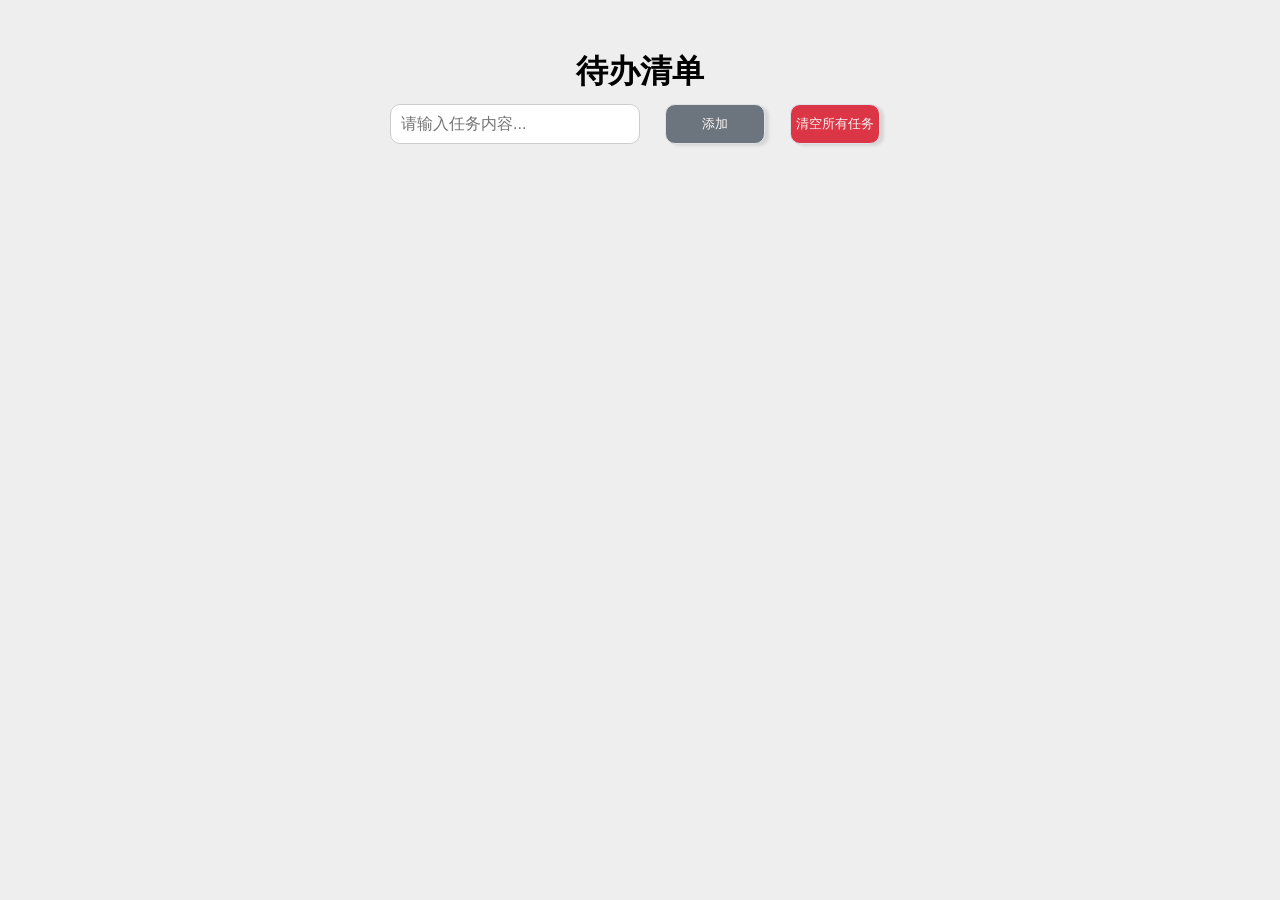
==== templates/index.html @ 6be6f9bd "gin" ====
<!DOCTYPE html>
<html lang="en">

<head>
    <meta charset="UTF-8">
    <meta name="viewport" content="width=device-width, initial-scale=1.0">
    <title>To-do-list</title>
    <style>
        * {
            margin: 0;
            padding: 0;
            box-sizing: border-box;

        }

        body {
            display: flex;
            justify-content: center;
            background-color: #eeeeee;
            min-height: 100vh;
            padding-top: 50px;
        }

        .todo-container {
            width: 100%;
            max-width: 500px;
            text-align: center;
            margin: 0 auto;
        }

        button {
            cursor: pointer;
            width: 100px;
            height: 40px;
            border-radius: 10px;
            background: #6c757d;
            color: #FFF6F6;
            border: 1px solid #dee2e6;
            transition: all 0.3s ease-in-out;
            box-shadow: 4px 2px 3px rgba(0, 0, 0, 0.1);

            &:hover {
                background: #dee2e6;
                background-color: #ced4da;
                box-shadow: 4px 4px 6px rgba(0, 0, 0, 0.1);
                transform: translateY(-2px);
            }
        }

        input {
            width: 250px;
            height: 40px;
            text-align: left;
            border-radius: 10px;
            border: 1px solid #ccc;
            outline: none;
            font-size: 16px;
            padding: 0 10px;
        }

        .input-box {
            display: flex;
            gap: 25px;
            margin: 10px 0;
        }

        .todo-list {
            list-style: none;
            margin: 20px 0;
        }

        .todo-list li {
            display: flex;
            justify-content: space-between;
            align-items: center;
            text-align: left;
            padding: 10px;
            margin-bottom: 10px;
            background: #6c757d;
            color: white;

            border-radius: 10px;
            background: #6c757d;
        }

        .task-text {
            flex: 1;
            margin-right: 10px;
            word-break: break-all;
        }

        h1 {
            text-align: center;
        }

        .clear-btn {
            background: #dc3545;
            width: auto;
            padding: 5px;
        }
    </style>
</head>

<body>
    <div class="todo-container">
        <h1>待办清单</h1>

        <div class="input-box">
            <input type="text" id="todo-input" placeholder="请输入任务内容...">
            <button class="add-btn" onclick="addTodo()">添加</button>
            <button class="clear-btn" onclick="clearAll()">清空所有任务</button>

        </div>

        <ul class="todo-list" id="todo-list"></ul>

    </div>
    <script src="main.js"></script>
</body>

</html>
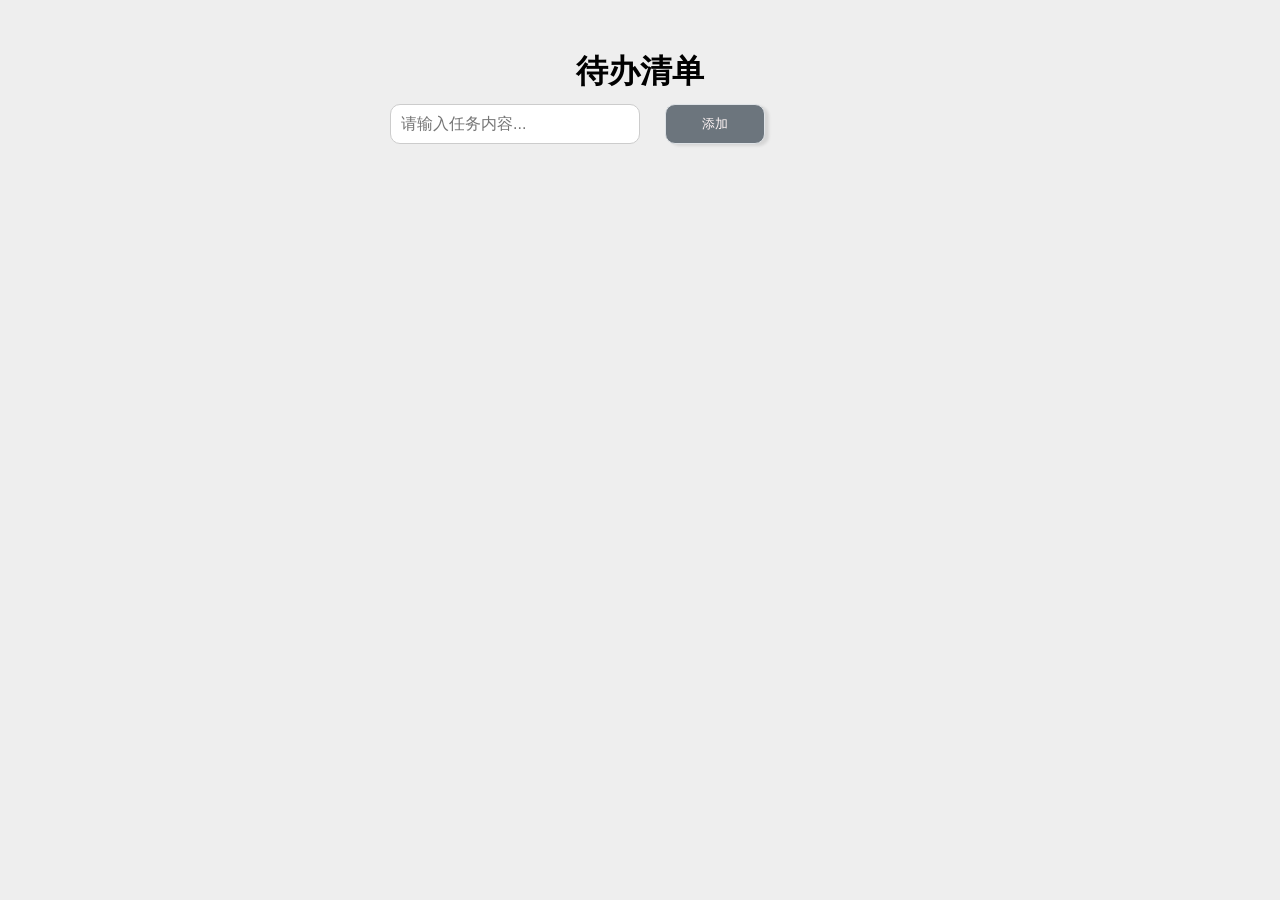
==== commit 99d405aa: "完毕" ====
--- a/templates/index.html
+++ b/templates/index.html
@@ -5,117 +5,22 @@
     <meta charset="UTF-8">
     <meta name="viewport" content="width=device-width, initial-scale=1.0">
     <title>To-do-list</title>
-    <style>
-        * {
-            margin: 0;
-            padding: 0;
-            box-sizing: border-box;
-
-        }
-
-        body {
-            display: flex;
-            justify-content: center;
-            background-color: #eeeeee;
-            min-height: 100vh;
-            padding-top: 50px;
-        }
-
-        .todo-container {
-            width: 100%;
-            max-width: 500px;
-            text-align: center;
-            margin: 0 auto;
-        }
-
-        button {
-            cursor: pointer;
-            width: 100px;
-            height: 40px;
-            border-radius: 10px;
-            background: #6c757d;
-            color: #FFF6F6;
-            border: 1px solid #dee2e6;
-            transition: all 0.3s ease-in-out;
-            box-shadow: 4px 2px 3px rgba(0, 0, 0, 0.1);
-
-            &:hover {
-                background: #dee2e6;
-                background-color: #ced4da;
-                box-shadow: 4px 4px 6px rgba(0, 0, 0, 0.1);
-                transform: translateY(-2px);
-            }
-        }
-
-        input {
-            width: 250px;
-            height: 40px;
-            text-align: left;
-            border-radius: 10px;
-            border: 1px solid #ccc;
-            outline: none;
-            font-size: 16px;
-            padding: 0 10px;
-        }
-
-        .input-box {
-            display: flex;
-            gap: 25px;
-            margin: 10px 0;
-        }
-
-        .todo-list {
-            list-style: none;
-            margin: 20px 0;
-        }
-
-        .todo-list li {
-            display: flex;
-            justify-content: space-between;
-            align-items: center;
-            text-align: left;
-            padding: 10px;
-            margin-bottom: 10px;
-            background: #6c757d;
-            color: white;
-
-            border-radius: 10px;
-            background: #6c757d;
-        }
-
-        .task-text {
-            flex: 1;
-            margin-right: 10px;
-            word-break: break-all;
-        }
-
-        h1 {
-            text-align: center;
-        }
-
-        .clear-btn {
-            background: #dc3545;
-            width: auto;
-            padding: 5px;
-        }
+    <style >
+        @import url("/static/main.css");
     </style>
 </head>
 
 <body>
     <div class="todo-container">
         <h1>待办清单</h1>
-
         <div class="input-box">
             <input type="text" id="todo-input" placeholder="请输入任务内容...">
             <button class="add-btn" onclick="addTodo()">添加</button>
             <button class="clear-btn" onclick="clearAll()">清空所有任务</button>
-
         </div>
-
         <ul class="todo-list" id="todo-list"></ul>
-
     </div>
-    <script src="main.js"></script>
+    <script src="/static/main.js"></script>
 </body>
 
 </html>
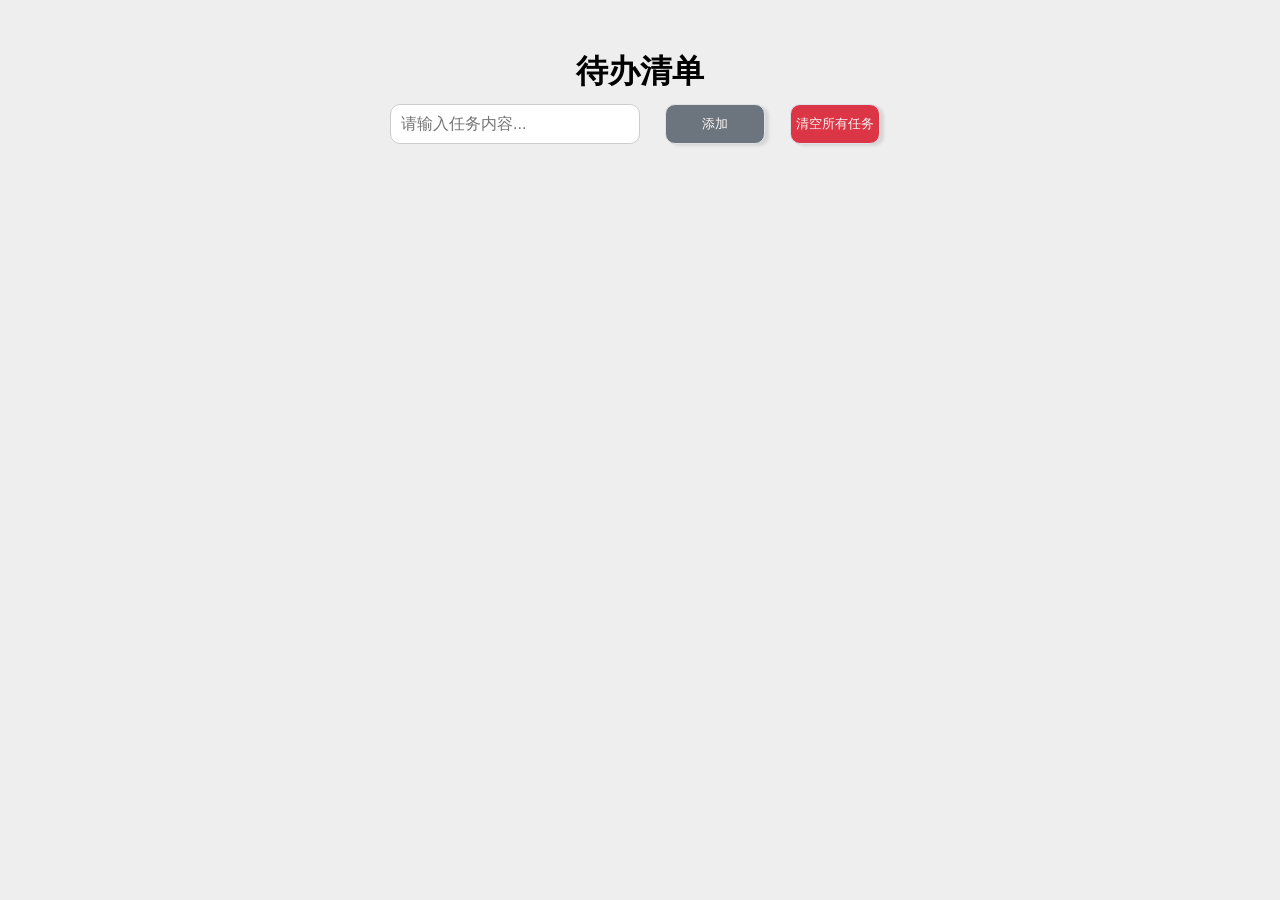
==== commit b0746ba8: "最终" ====
--- a/templates/index.html
+++ b/templates/index.html
@@ -16,7 +16,7 @@
         <div class="input-box">
             <input type="text" id="todo-input" placeholder="请输入任务内容...">
             <button class="add-btn" onclick="addTodo()">添加</button>
-            <button class="clear-btn" onclick="clearAll()">清空所有任务</button>
+            <button class="clear-btn" onclick="deleteAll()">清空所有任务</button>
         </div>
         <ul class="todo-list" id="todo-list"></ul>
     </div>
